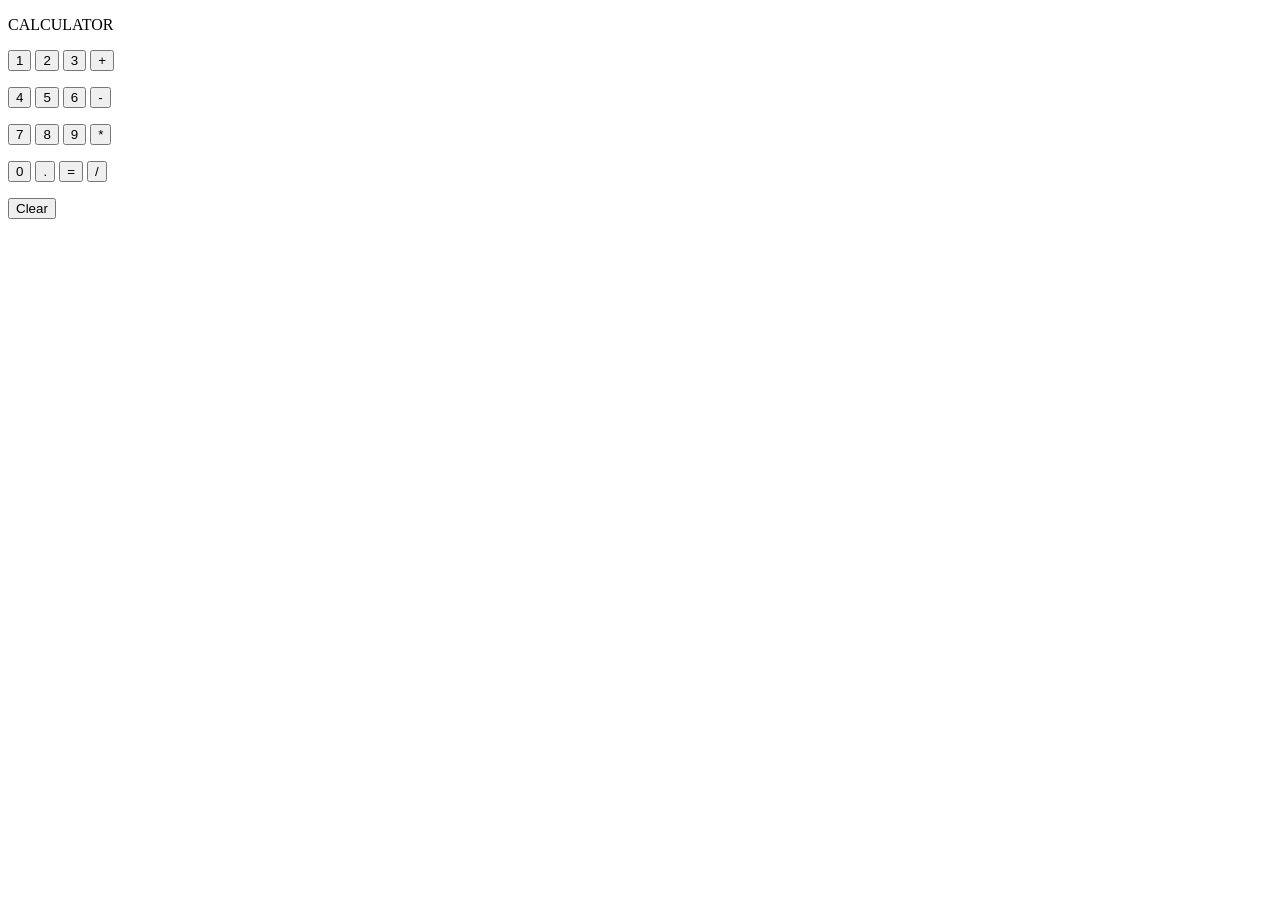
==== index.html @ 8c739364 "Update and rename calculator.html to index.html" ====
<!DOCTYPE html>
<html>
<head>
<title> 
  Calculator
</title>

<link rel="icon" type="image/png" href="images/calculator.png">

 <link rel="stylesheet" href="styles/calculator.css">
</head>
<body>

<div class="container">
<p>
  CALCULATOR
</p>

<p>
<button class="color" onclick="updateCalculation('1');">1</button>
<button class="color" onclick="updateCalculation('2');">2</button>
<button class="color" onclick="updateCalculation('3');">3</button>
<button onclick="updateCalculation('+');">+</button>
</p>

<p>
<button class="color" onclick="updateCalculation('4');">4</button>
<button class="color" onclick="updateCalculation('5');">5</button>
<button class="color" onclick="updateCalculation('6');">6</button>
<button onclick="updateCalculation('-');">-</button>
</p>

<p>
<button class="color" onclick="updateCalculation('7');">7</button>
<button class="color" onclick="updateCalculation('8');">8</button>
<button class="color" onclick="updateCalculation('9');">9</button>
<button onclick="updateCalculation('*');">*</button>
</p>

<p>
<button class="color" onclick="updateCalculation('0');">0</button>
<button onclick="updateCalculation('.');">.</button>
<button onclick="calculateResult();">=</button>
<button onclick="updateCalculation('/');">/</button>
</p>

<p>
<button onclick="clearDisplay()">Clear</button>
</p>

<p id="display"></p>

</div>

<script src="scripts/calculator.js"></script>

</body>
</html>
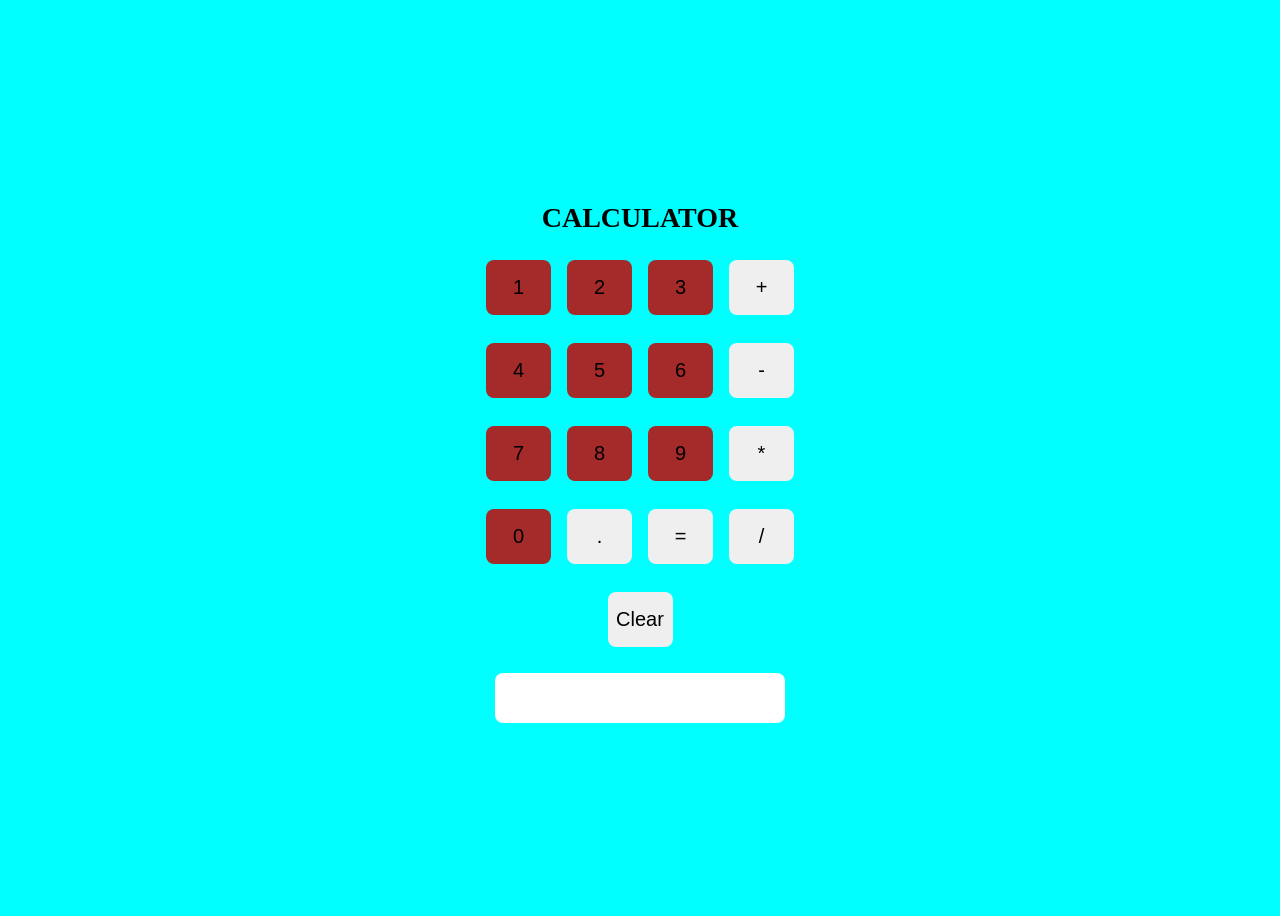
==== commit 83c2cecf: "Update index.html" ====
--- a/index.html
+++ b/index.html
@@ -5,9 +5,9 @@
   Calculator
 </title>
 
-<link rel="icon" type="image/png" href="images/calculator.png">
+<link rel="icon" type="image/png" href="calculator.png">
 
- <link rel="stylesheet" href="styles/calculator.css">
+ <link rel="stylesheet" href="calculator.css">
 </head>
 <body>
 
@@ -52,7 +52,8 @@
 
 </div>
 
-<script src="scripts/calculator.js"></script>
+<script src="calculator.js"></script>
 
 </body>
 </html>
+
--- a/calculator.css
+++ b/calculator.css
@@ -0,0 +1,43 @@
+body{
+  background-color: aqua; 
+  display: flex;
+  justify-content: center;
+  align-items: center;
+  height: 100vh;
+}
+
+.color {
+  background-color: brown;
+}
+
+.container{
+  text-align: center;
+}
+
+.container p:first-child{
+  font-size: 28px;
+  font-weight: bold;
+  margin-bottom: 20px;
+}
+
+button{
+  width: 65px;
+  height: 55px;
+  font-size: 20px;
+  margin: 6px;
+  border-radius: 8px;
+  border: none;
+  cursor: pointer;
+}
+
+#display{
+  height: 50px;
+  width: 280px;
+  background: white;
+  margin: 20px auto;
+  border-radius: 8px;
+  font-size: 22px;
+  line-height: 50px;
+  text-align: right;
+  padding-right: 10px;
+}
